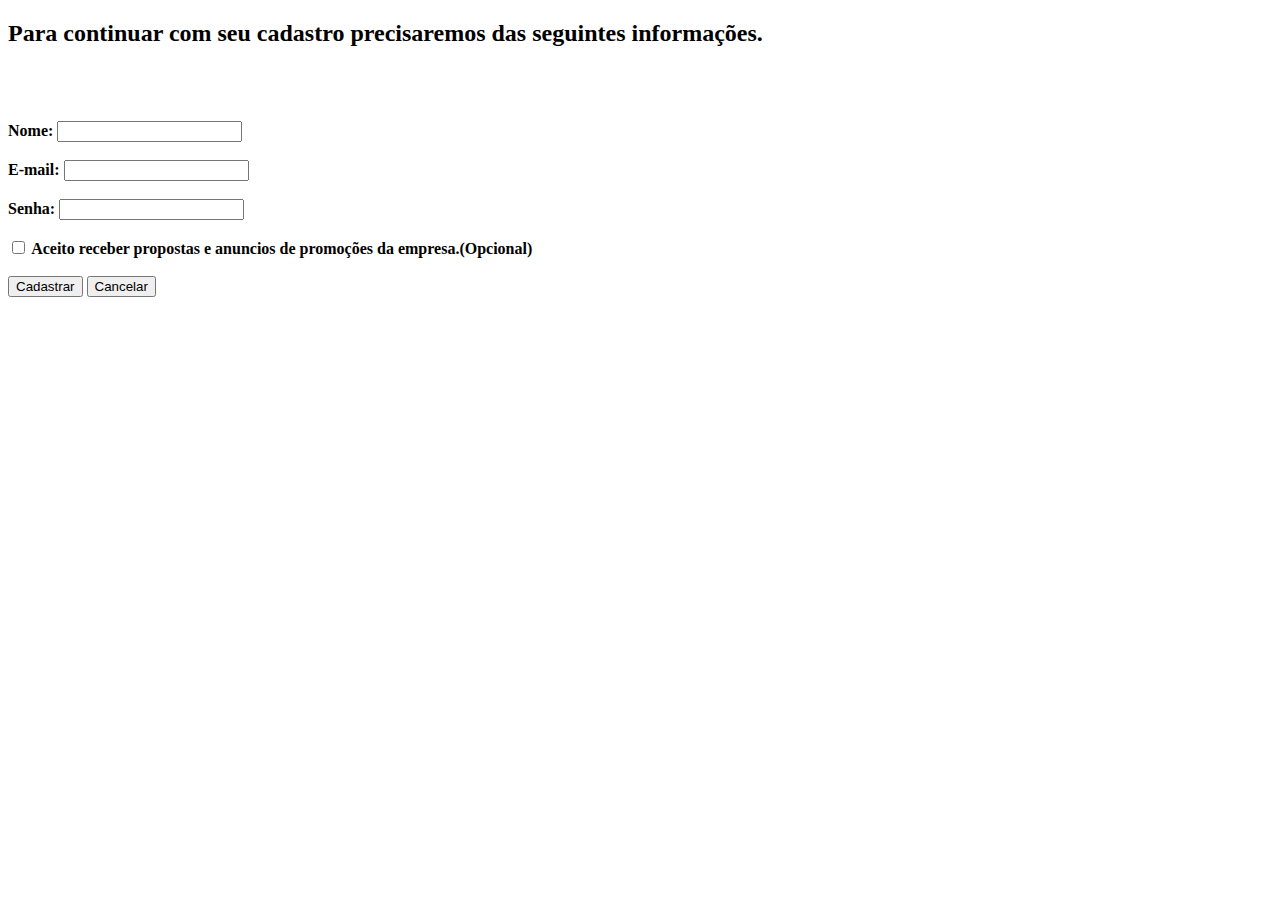
==== Formulario.html @ 2d250dad "Add files via upload" ====
<!DOCTYPE html>
<html lang="pt-br">
<head>
    <meta charset="UTF-8">
    <meta name="viewport" content="width=device-width, initial-scale=1.0">
    <title>Formulário</title>
</head>
<body>
    <form>
        <h2> Para continuar com seu cadastro precisaremos das seguintes informações. </h2>       
        <br>
        <br>
        <br>
        <label for="nome"> <b>Nome:<b> </label>
        <input id="nome" type="text" >
        <br>
        <br>
        <label for="E-mail"> E-mail:</label>
        <input id="E-mail" type="text">
        <br>
        <br>
        <label for="Senha"> Senha:</label>
        <input id="Senha" type="text">
        <br>
        <br>
        <input id="checkbox"type="checkbox">
        <label for="checkbox">Aceito receber propostas e anuncios de promoções  da empresa.(Opcional)</label>
        <br>
        <br>
        <button>Cadastrar</button> <button>Cancelar</button>
</body>
</html>
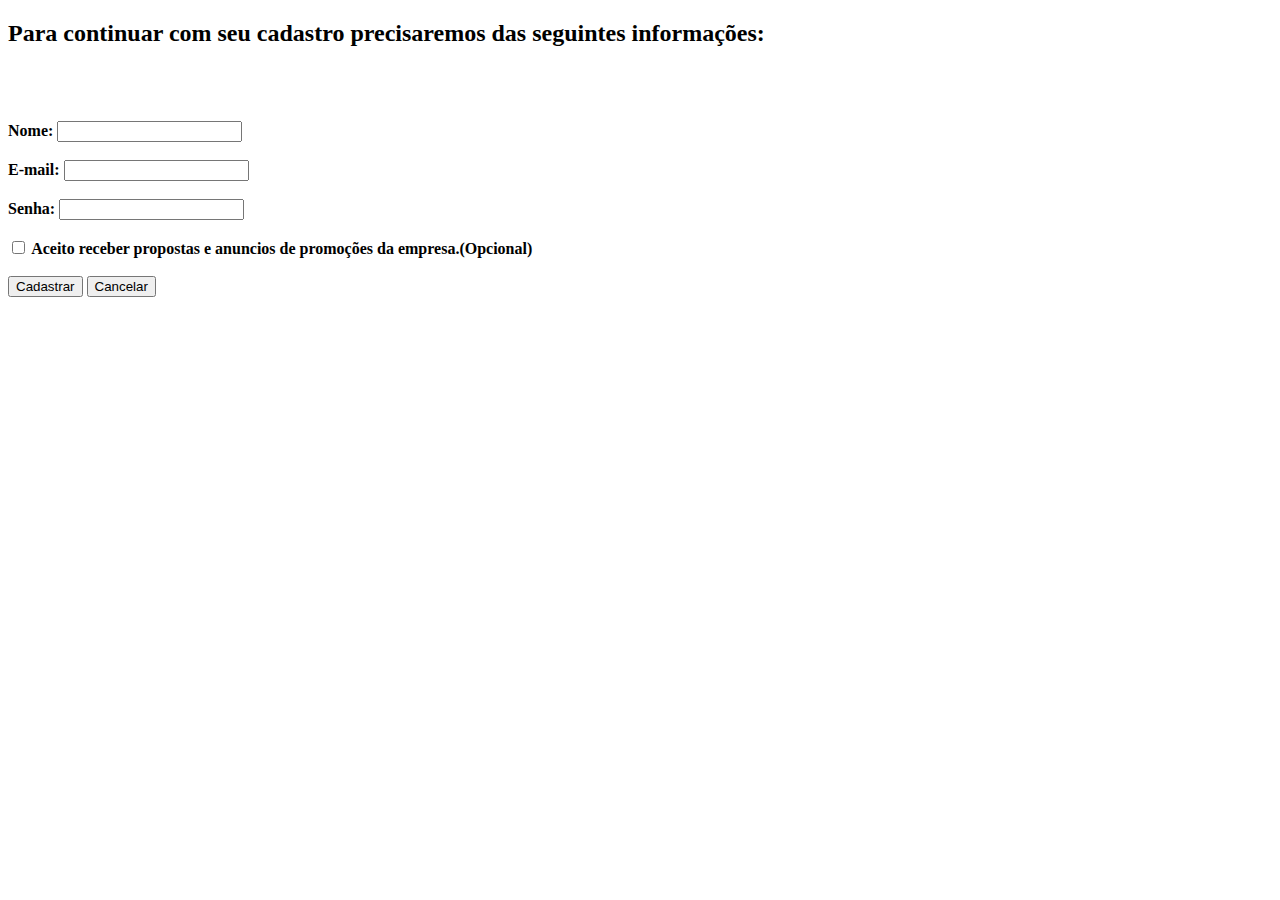
==== commit d7229b3c: "Add files via upload" ====
--- a/Formulario.html
+++ b/Formulario.html
@@ -8,7 +8,7 @@
 </head>
 <body>
     <form>
-        <h2> Para continuar com seu cadastro precisaremos das seguintes informações. </h2>       
+        <h2> Para continuar com seu cadastro precisaremos das seguintes informações: </h2>       
         <br>
         <br>
         <br>
@@ -17,17 +17,18 @@
         <br>
         <br>
         <label for="E-mail"> E-mail:</label>
-        <input id="E-mail" type="text">
+        <input id="E-mail" type="email">
         <br>
         <br>
         <label for="Senha"> Senha:</label>
-        <input id="Senha" type="text">
+        <input id="Senha" type="password">
         <br>
         <br>
-        <input id="checkbox"type="checkbox">
+        <input id="checkbox" type="checkbox">
         <label for="checkbox">Aceito receber propostas e anuncios de promoções  da empresa.(Opcional)</label>
         <br>
         <br>
-        <button>Cadastrar</button> <button>Cancelar</button>
+        <button type="submit">Cadastrar</button type="submit">  <button type="reset">Cancelar</button type="reset">
+        </form>
 </body>
 </html>
